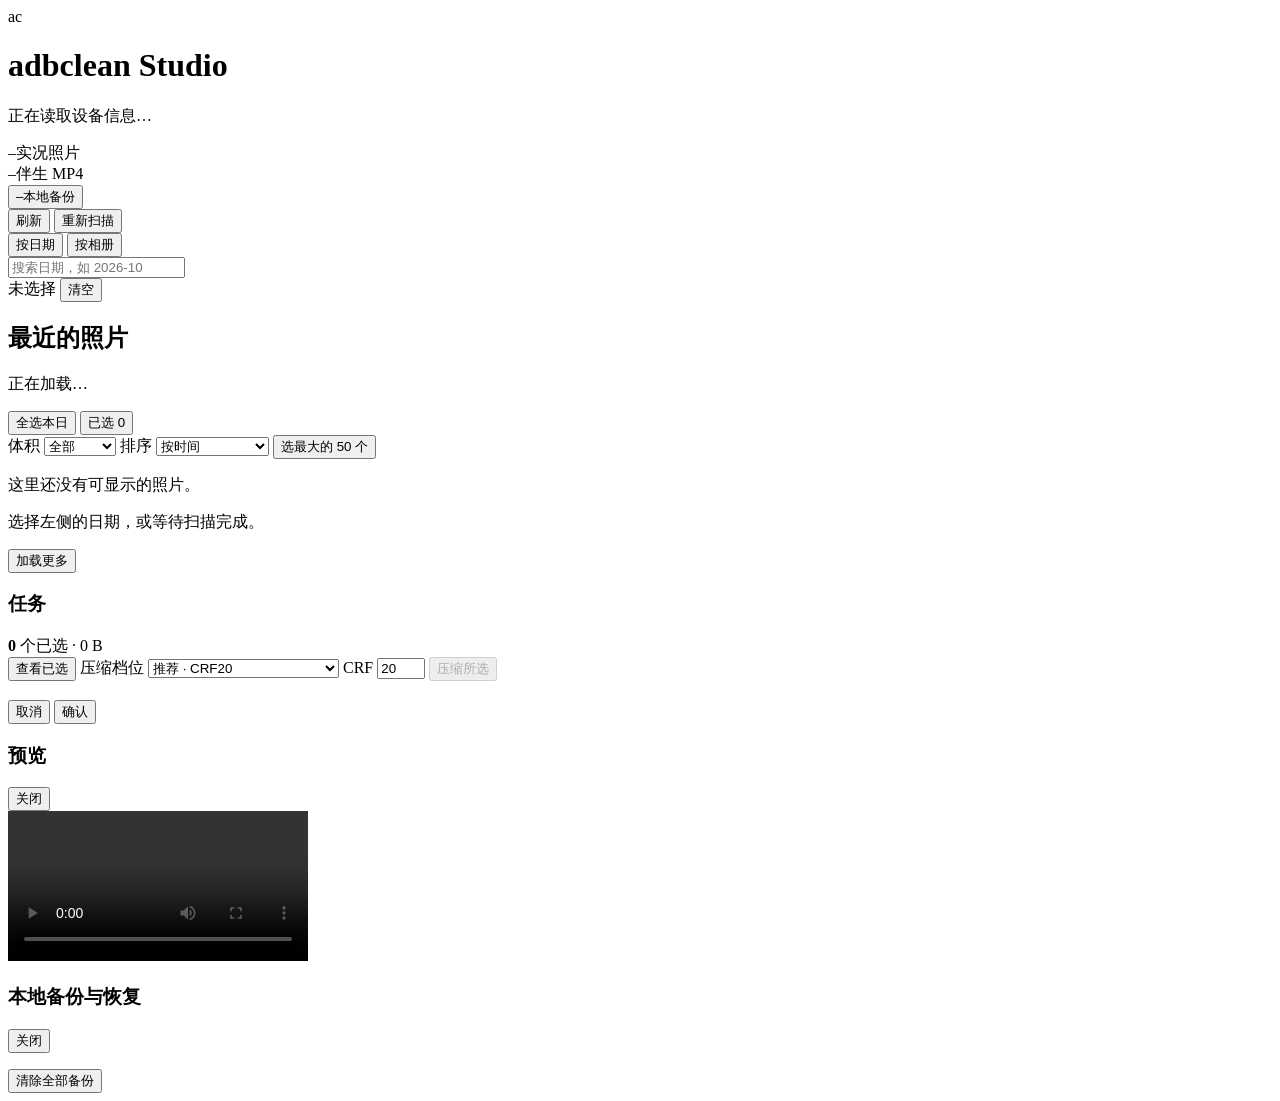
==== src/adbclean/web/index.html @ b9e05baa "feat: add live-photo compression studio (0.2.0) Add a local web workbench for browsing vivo live pho" ====
<!doctype html>
<html lang="zh-CN">
<head>
<meta charset="utf-8">
<meta name="viewport" content="width=device-width, initial-scale=1">
<meta name="adbclean-token" content="__ADBCLEAN_TOKEN__">
<title>adbclean Studio · 实况照片压缩</title>
<link rel="stylesheet" href="/static/style.css?v=0.2.0.1">
</head>
<body>
<header class="topbar">
  <div class="brand">
    <div class="logo" aria-hidden="true">ac</div>
    <div>
      <h1>adbclean Studio</h1>
      <p class="sub" id="device-line">正在读取设备信息…</p>
    </div>
  </div>
  <div class="top-stats">
    <div class="stat"><span id="total-pairs">–</span><label>实况照片</label></div>
    <div class="stat"><span id="total-size">–</span><label>伴生 MP4</label></div>
    <button id="backup-btn" class="stat stat-button" type="button" title="查看电脑上的原始 MP4 备份">
      <span id="backup-size">–</span><label>本地备份</label>
    </button>
  </div>
  <div class="top-actions">
    <button id="refresh-btn" class="ghost" type="button">刷新</button>
    <button id="rescan-btn" class="ghost" type="button">重新扫描</button>
  </div>
</header>

<div class="layout">
  <aside class="sidebar">
    <div class="side-tabs" role="tablist">
      <button id="tab-date" class="side-tab active" type="button">按日期</button>
      <button id="tab-album" class="side-tab" type="button">按相册</button>
    </div>
    <div class="search-wrap">
      <input id="search" type="search" placeholder="搜索日期，如 2026-10" autocomplete="off">
    </div>
    <div class="side-summary">
      <span id="selection-summary">未选择</span>
      <button id="clear-selection" class="link" type="button">清空</button>
    </div>
    <nav id="month-list" class="month-list" aria-label="按日期或相册浏览"></nav>
  </aside>

  <main class="content" id="content">
    <div class="content-top">
      <div class="content-head">
        <div>
          <h2 id="view-title">最近的照片</h2>
          <p id="view-sub" class="sub">正在加载…</p>
        </div>
        <div class="view-actions">
          <button id="select-scope-btn" class="ghost" type="button">全选本日</button>
          <button id="selected-view-btn" class="ghost" type="button">已选 0</button>
        </div>
      </div>

      <div class="filter-bar">
        <label class="inline-field">
          <span>体积</span>
          <select id="size-filter">
            <option value="0">全部</option>
            <option value="2000000">≥ 2 MB</option>
            <option value="4000000">≥ 4 MB</option>
            <option value="8000000">≥ 8 MB</option>
            <option value="16000000">≥ 16 MB</option>
          </select>
        </label>
        <label class="inline-field">
          <span>排序</span>
          <select id="sort-select">
            <option value="time" selected>按时间</option>
            <option value="size">按体积从大到小</option>
          </select>
        </label>
        <button id="largest-btn" class="ghost" type="button">选最大的 50 个</button>
        <span id="filter-hint" class="sub"></span>
      </div>

      <div id="notice" class="notice hidden"></div>
    </div>

    <div id="grid" class="grid"></div>
    <div id="empty" class="empty hidden">
      <div class="empty-art" aria-hidden="true"></div>
      <p>这里还没有可显示的照片。</p>
      <p class="sub">选择左侧的日期，或等待扫描完成。</p>
    </div>
    <div id="load-more-wrap" class="load-more hidden">
      <button id="load-more" class="ghost" type="button">加载更多</button>
    </div>

    <section id="job-panel" class="panel hidden" aria-live="polite">
      <div class="panel-head">
        <div class="panel-title">
          <h3 id="job-title">任务</h3>
          <span id="job-counts" class="job-counts"></span>
        </div>
        <span id="job-status" class="pill"></span>
      </div>
      <div class="progress"><div id="job-progress"></div></div>
      <p id="job-message" class="sub"></p>
      <div id="job-items" class="result-list"></div>
      <div id="job-actions" class="panel-actions"></div>
    </section>
  </main>
</div>

<div class="compress-bar">
  <div class="selection-info">
    <div><strong id="selected-count">0</strong> 个已选 · <span id="selected-size">0 B</span></div>
    <div id="selection-estimate" class="sub"></div>
  </div>
  <div class="compress-controls">
    <button id="bar-selected-btn" class="ghost" type="button">查看已选</button>
    <label class="field">
      <span>压缩档位</span>
      <select id="preset">
        <option value="visually_lossless">视觉无损 · CRF18</option>
        <option value="balanced" selected>推荐 · CRF20</option>
        <option value="small">小体积 · CRF23</option>
        <option value="custom">自定义 CRF</option>
        <option value="lossless">无损重封装（体积几乎不变）</option>
      </select>
    </label>
    <label class="field hidden" id="crf-field">
      <span>CRF</span>
      <input id="crf" type="number" min="14" max="30" value="20">
    </label>
    <button id="compress-btn" class="primary" type="button" disabled>压缩所选</button>
  </div>
</div>

<div id="modal" class="modal hidden" role="dialog" aria-modal="true" aria-labelledby="modal-title">
  <div class="modal-card">
    <h3 id="modal-title"></h3>
    <div id="modal-body" class="modal-body"></div>
    <div class="modal-actions">
      <button id="modal-cancel" class="ghost" type="button">取消</button>
      <button id="modal-ok" class="primary" type="button">确认</button>
    </div>
  </div>
</div>

<div id="preview" class="modal hidden" role="dialog" aria-modal="true" aria-label="压缩结果预览">
  <div class="modal-card preview-card">
    <div class="panel-head">
      <h3 id="preview-title">预览</h3>
      <button id="preview-close" class="ghost" type="button">关闭</button>
    </div>
    <video id="preview-video" controls playsinline></video>
    <p id="preview-sub" class="sub"></p>
  </div>
</div>

<div id="backup-modal" class="modal hidden" role="dialog" aria-modal="true" aria-label="本地备份与恢复">
  <div class="modal-card backup-card">
    <div class="panel-head">
      <h3>本地备份与恢复</h3>
      <button id="backup-close" class="ghost" type="button">关闭</button>
    </div>
    <p id="backup-sub" class="sub"></p>
    <p id="backup-free" class="sub"></p>
    <div id="backup-list" class="backup-list"></div>
    <div class="panel-actions">
      <button id="backup-clear-all" class="ghost danger-btn" type="button">清除全部备份</button>
    </div>
  </div>
</div>

<div id="toast" class="toast hidden" role="status"></div>

<script src="/static/app.js?v=0.2.0.1"></script>
</body>
</html>
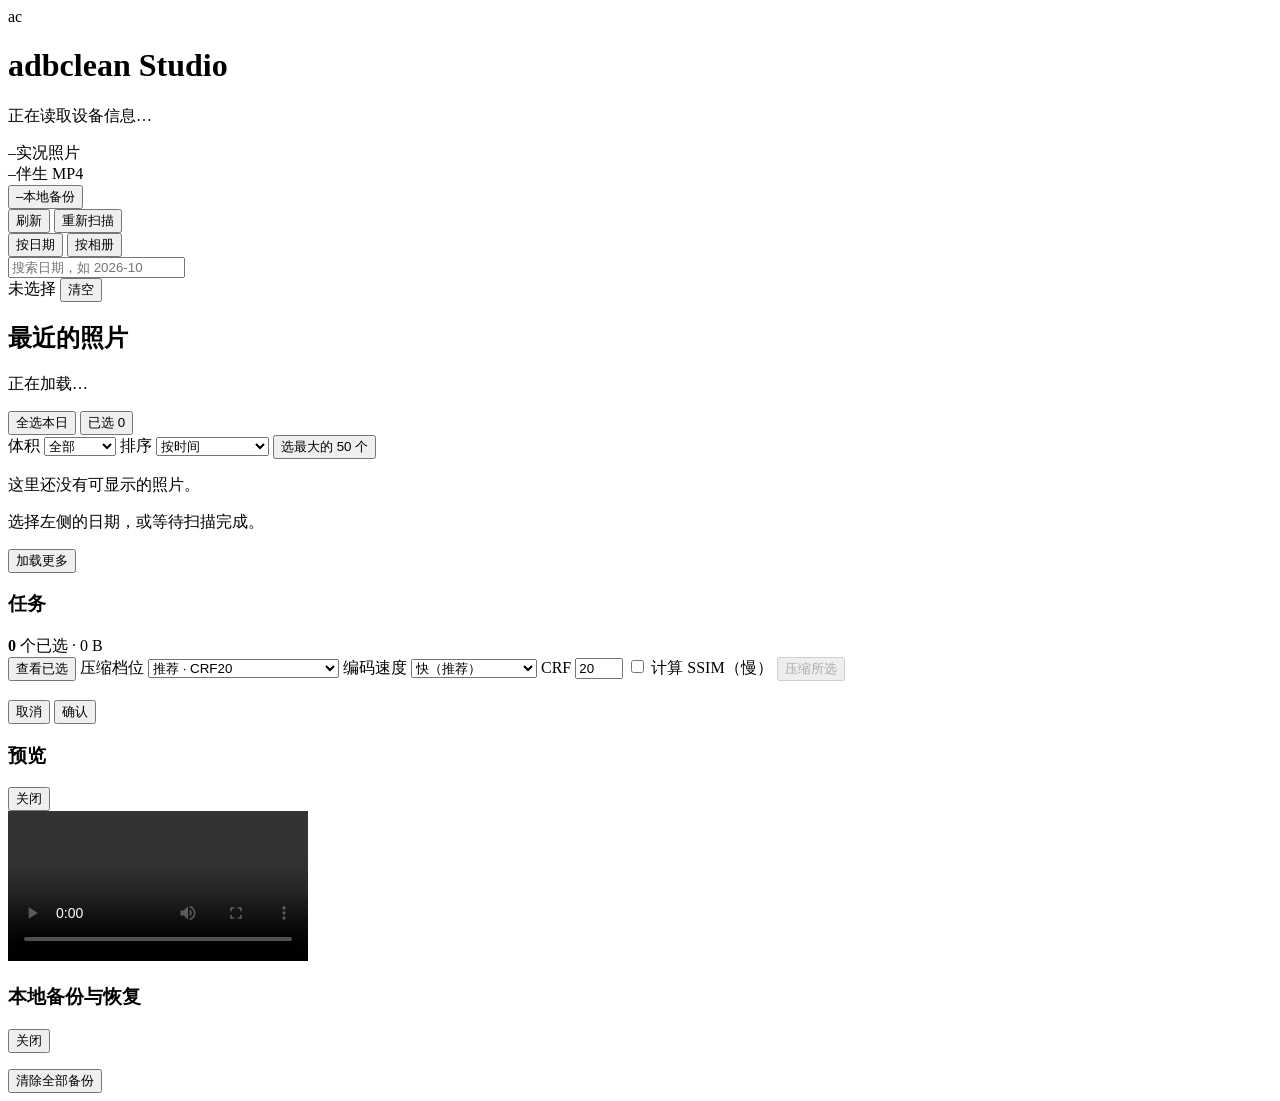
==== commit 13ac61bc: "perf: hardware encoding and parallel workers (0.2.1) Use VideoToolbox hardware encoding by default o" ====
--- a/src/adbclean/web/index.html
+++ b/src/adbclean/web/index.html
@@ -5,7 +5,7 @@
 <meta name="viewport" content="width=device-width, initial-scale=1">
 <meta name="adbclean-token" content="__ADBCLEAN_TOKEN__">
 <title>adbclean Studio · 实况照片压缩</title>
-<link rel="stylesheet" href="/static/style.css?v=0.2.0.1">
+<link rel="stylesheet" href="/static/style.css?v=0.2.1-2">
 </head>
 <body>
 <header class="topbar">
@@ -126,9 +126,22 @@
         <option value="lossless">无损重封装（体积几乎不变）</option>
       </select>
     </label>
+    <label class="field">
+      <span>编码速度</span>
+      <select id="speed-select">
+        <option value="hardware">硬件加速（最快）</option>
+        <option value="veryfast" selected>快（推荐）</option>
+        <option value="medium">均衡</option>
+        <option value="slow">最小体积（慢）</option>
+      </select>
+    </label>
     <label class="field hidden" id="crf-field">
       <span>CRF</span>
       <input id="crf" type="number" min="14" max="30" value="20">
+    </label>
+    <label class="check-field" title="SSIM 需要额外解码两段视频，会明显变慢">
+      <input id="ssim-toggle" type="checkbox">
+      <span>计算 SSIM（慢）</span>
     </label>
     <button id="compress-btn" class="primary" type="button" disabled>压缩所选</button>
   </div>
@@ -173,6 +186,6 @@
 
 <div id="toast" class="toast hidden" role="status"></div>
 
-<script src="/static/app.js?v=0.2.0.1"></script>
+<script src="/static/app.js?v=0.2.1-2"></script>
 </body>
 </html>
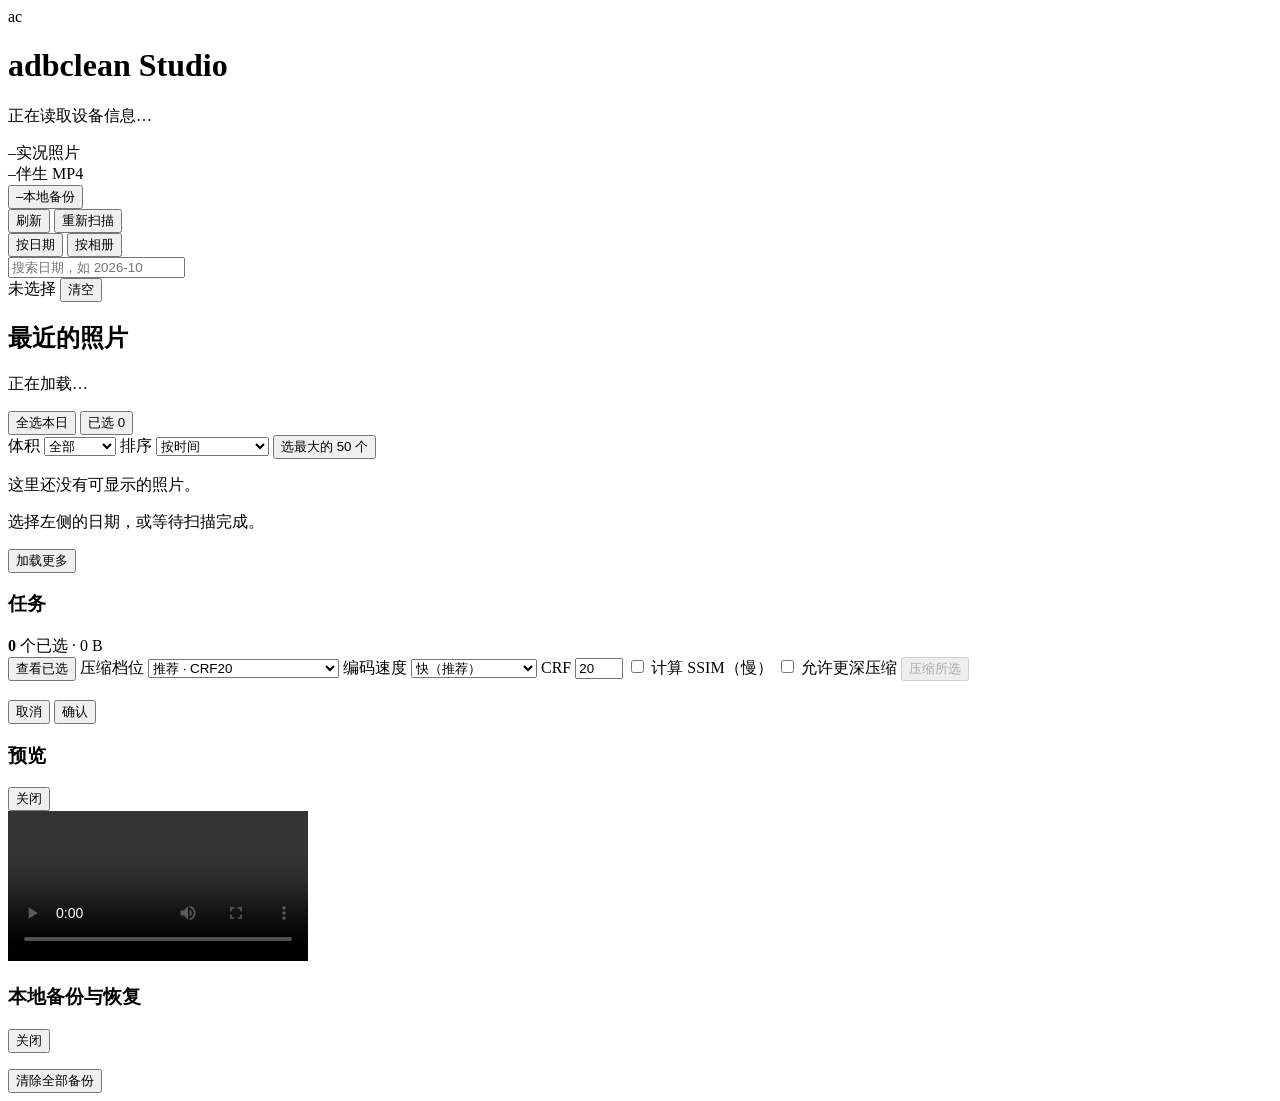
==== commit eb4e9dce: "feat: add compression history and remove batch cap (0.2.5) Persist applied compressions, mark them i" ====
--- a/src/adbclean/web/index.html
+++ b/src/adbclean/web/index.html
@@ -5,7 +5,7 @@
 <meta name="viewport" content="width=device-width, initial-scale=1">
 <meta name="adbclean-token" content="__ADBCLEAN_TOKEN__">
 <title>adbclean Studio · 实况照片压缩</title>
-<link rel="stylesheet" href="/static/style.css?v=0.2.1-2">
+<link rel="stylesheet" href="/static/style.css?v=0.2.5">
 </head>
 <body>
 <header class="topbar">
@@ -143,6 +143,10 @@
       <input id="ssim-toggle" type="checkbox">
       <span>计算 SSIM（慢）</span>
     </label>
+    <label class="check-field" title="已压缩照片只有选择更高 CRF / 更小体积档位时才会再次处理">
+      <input id="recompress-toggle" type="checkbox">
+      <span>允许更深压缩</span>
+    </label>
     <button id="compress-btn" class="primary" type="button" disabled>压缩所选</button>
   </div>
 </div>
@@ -186,6 +190,6 @@
 
 <div id="toast" class="toast hidden" role="status"></div>
 
-<script src="/static/app.js?v=0.2.1-2"></script>
+<script src="/static/app.js?v=0.2.5"></script>
 </body>
 </html>
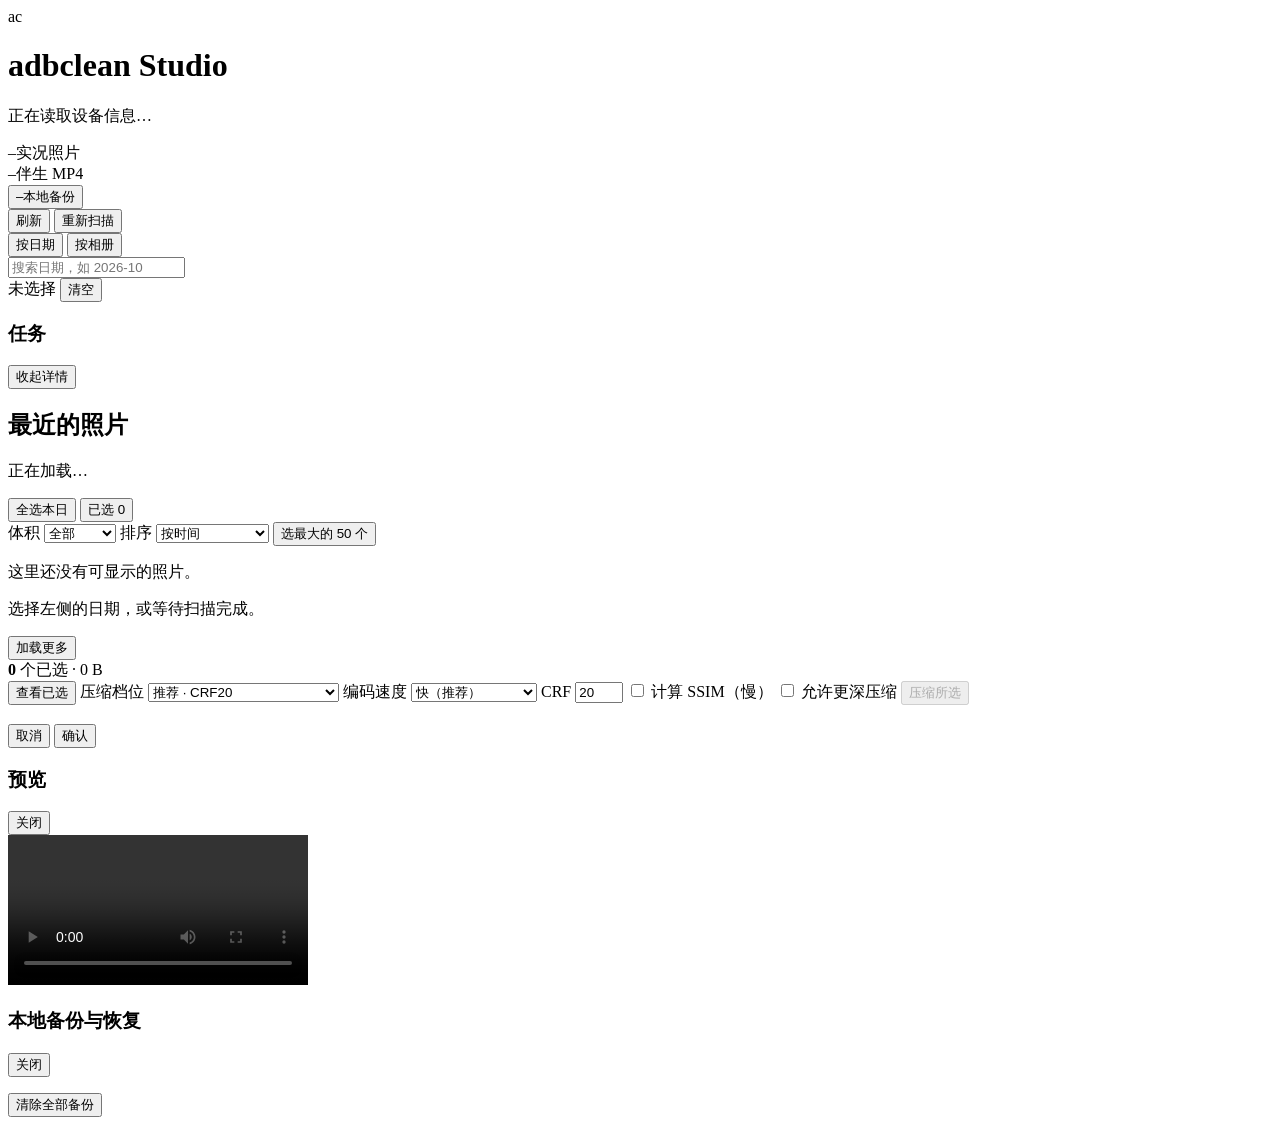
==== commit 5cc20012: "feat: realtime progress, M6 auto workers, and preview UX (0.2.6) - stream job progress over SSE with" ====
--- a/src/adbclean/web/index.html
+++ b/src/adbclean/web/index.html
@@ -5,7 +5,7 @@
 <meta name="viewport" content="width=device-width, initial-scale=1">
 <meta name="adbclean-token" content="__ADBCLEAN_TOKEN__">
 <title>adbclean Studio · 实况照片压缩</title>
-<link rel="stylesheet" href="/static/style.css?v=0.2.5">
+<link rel="stylesheet" href="/static/style.css?v=0.2.6">
 </head>
 <body>
 <header class="topbar">
@@ -46,6 +46,23 @@
   </aside>
 
   <main class="content" id="content">
+    <section id="job-panel" class="panel hidden" aria-live="polite">
+      <div class="panel-head">
+        <div class="panel-title">
+          <h3 id="job-title">任务</h3>
+          <span id="job-counts" class="job-counts"></span>
+        </div>
+        <div class="panel-head-right">
+          <span id="job-status" class="pill"></span>
+          <button id="job-collapse" class="link" type="button">收起详情</button>
+        </div>
+      </div>
+      <div class="progress"><div id="job-progress"></div></div>
+      <p id="job-message" class="sub"></p>
+      <div id="job-items" class="result-list"></div>
+      <div id="job-actions" class="panel-actions"></div>
+    </section>
+
     <div class="content-top">
       <div class="content-head">
         <div>
@@ -92,20 +109,6 @@
     <div id="load-more-wrap" class="load-more hidden">
       <button id="load-more" class="ghost" type="button">加载更多</button>
     </div>
-
-    <section id="job-panel" class="panel hidden" aria-live="polite">
-      <div class="panel-head">
-        <div class="panel-title">
-          <h3 id="job-title">任务</h3>
-          <span id="job-counts" class="job-counts"></span>
-        </div>
-        <span id="job-status" class="pill"></span>
-      </div>
-      <div class="progress"><div id="job-progress"></div></div>
-      <p id="job-message" class="sub"></p>
-      <div id="job-items" class="result-list"></div>
-      <div id="job-actions" class="panel-actions"></div>
-    </section>
   </main>
 </div>
 
@@ -162,7 +165,7 @@
   </div>
 </div>
 
-<div id="preview" class="modal hidden" role="dialog" aria-modal="true" aria-label="压缩结果预览">
+<div id="preview" class="modal hidden" role="dialog" aria-modal="true" aria-label="视频预览">
   <div class="modal-card preview-card">
     <div class="panel-head">
       <h3 id="preview-title">预览</h3>
@@ -190,6 +193,6 @@
 
 <div id="toast" class="toast hidden" role="status"></div>
 
-<script src="/static/app.js?v=0.2.5"></script>
+<script src="/static/app.js?v=0.2.6"></script>
 </body>
 </html>
